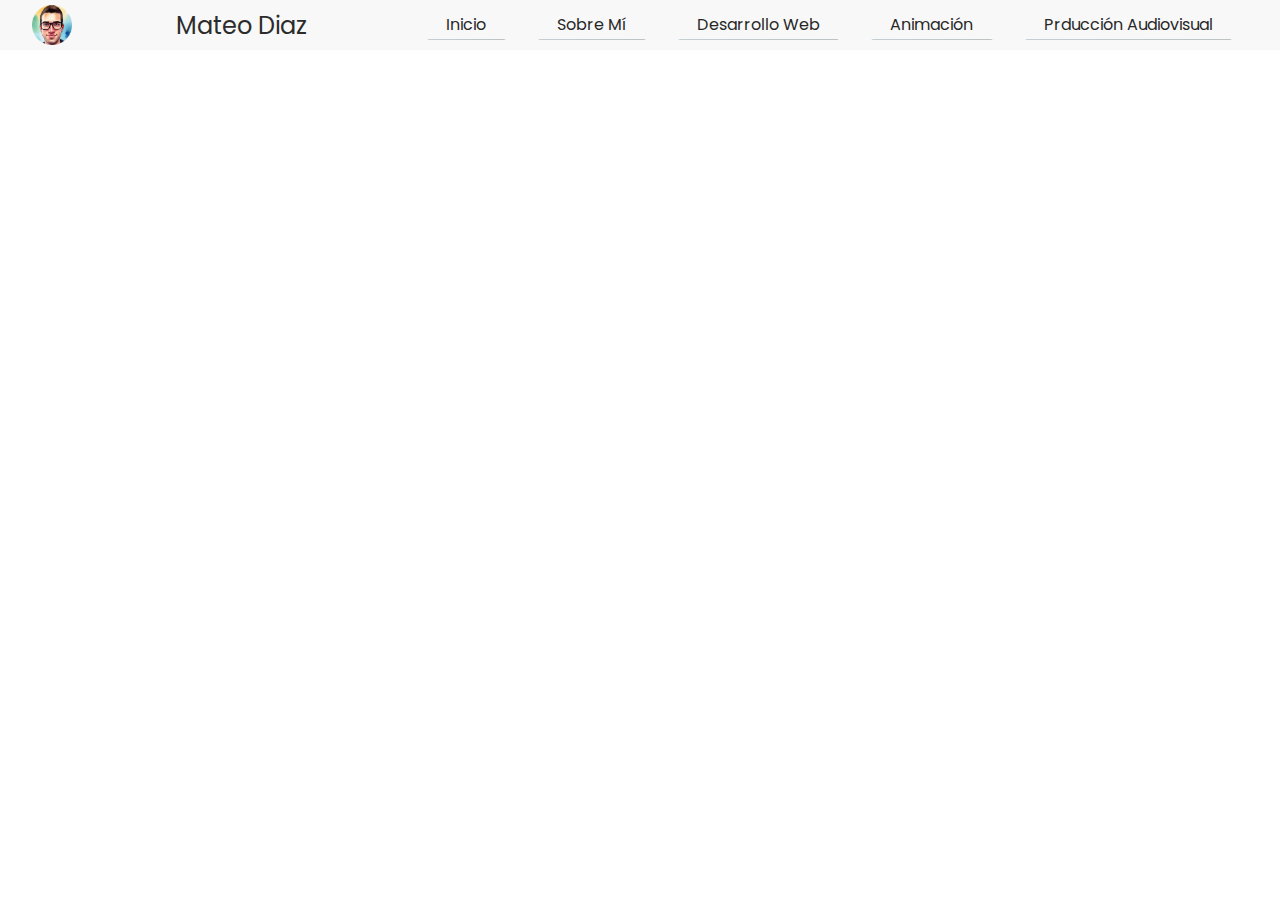
==== index.html @ aaa8d18a "Descrip" ====
<!DOCTYPE html>
<html lang="es">
<head>
    <meta charset="UTF-8">
    <meta name="viewport" content="width=device-width, initial-scale=1.0">

    <link rel="apple-touch-icon" sizes="180x180" href="./ICON/apple-touch-icon.png">
    <link rel="icon" type="image/png" sizes="32x32" href="./ICON/favicon-32x32.png">
    <link rel="icon" type="image/png" sizes="16x16" href="./ICON/favicon-16x16.png">
    <link rel="manifest" href="./ICON/site.webmanifest">

    <link rel="stylesheet" href="/CSS/style.css">
    <title>Inicio - Mateo Diaz</title>
</head>
<body>
    <header>
        <img src="./IMG/cropped small.png" alt="logo" width="40px">
        <p class="Logo">Mateo Diaz</p>
        <input type="checkbox" id="menu-toggle" class="btn-checkbox" />
        <label for="menu-toggle" class="btn">
            <span></span>
            <span></span>
            <span></span>
        </label>
        <div class="nav">
            <ol>
                <li><a href="#">Inicio</a></li>
                <li><a href="#">Sobre Mí</a></li>
                <li><a href="#">Desarrollo Web</a></li>
                <li><a href="#">Animación</a></li>
                <li><a href="#">Prducción Audiovisual</a></li>
            </ol>
        </div>
    </header>
    
    <main></main>
    <aside></aside>
    <footer></footer>
</body>
</html>
---- CSS/style.css ----
@import url('https://fonts.googleapis.com/css2?family=Poppins&display=swap');

* {
    margin: 0;
    padding: 0;
    box-sizing: border-box;
    font-family: "Poppins", sans-serif; 
}

header {
    width: 100%;
    height: 50px;
    background: #F8F8F8;
    display: flex;
    justify-content: space-between;
    align-items: center;
    padding: 0 2em;
}

.Logo {
    color: rgb(44, 44, 44);
    font-size: 1.5em;
}

.nav {
    display: flex;
    align-items: center;
    list-style: none;
}

.nav ol {
    display: flex;
    list-style-type: none; /* Elimina los números o viñetas */
}

.nav ol li {
    margin: 1em;
}

.nav ol li a {
    text-decoration: none;
    padding: 0.2em 1.2em;
    border-radius: 10px 10px 0;
    color: rgb(39, 39, 39); /* Color por defecto */
    transition: all 0.4s;
    position: relative;
    z-index: 1;
}

.nav ol li a::before {
    content: '';
    position: absolute;
    bottom: 0;
    left: 0;
    width: 100%;
    height: 4px;
    border-radius: 10px 10px 0;
    background: linear-gradient(to right, #2C5364, #203A43, #0F2027);
    transform-origin: bottom;
    transform: scaleY(0.05);
    z-index: -1;
    transition: all 0.4s;
}

.nav ol li a:hover::before {
    transform: scaleY(1); /* Expande el fondo al hacer hover */
}

.nav ol li a:hover {
    color: #2C5364; /* Cambia a un color oscuro en hover */
}

/* Button for mobile */
.btn {
    position: relative;
    width: 30px;
    height: 30px;
    display: none;
    flex-direction: column;
    justify-content: space-between;
    cursor: pointer;
    z-index: 100;
}

.btn span {
    display: block;
    width: 100%;
    height: 4px;
    background-color: rgb(44, 44, 44);
    border-radius: 2px;
    transition: all 0.3s;
}

/* Hide the default checkbox */
#menu-toggle {
    display: none;
}

/* Transform the button to an 'X' when clicked */
#menu-toggle:checked + .btn span:nth-child(1) {
    transform: rotate(45deg);
    position: absolute;
    top: 12px;
}

#menu-toggle:checked + .btn span:nth-child(2) {
    opacity: 0;
}

#menu-toggle:checked + .btn span:nth-child(3) {
    transform: rotate(-45deg);
    position: absolute;
    top: 12px;
}

/* Show navigation menu on mobile */
@media (max-width: 1200px) {
    .btn {
        display: flex;
    }

    .nav {
        width: 100%;
        position: absolute;
        top: 50px;
        left: 0;
        background: #F8F8F8;
        flex-direction: column;
        align-items: center;
        display: none;
    }

    /* Show .nav when checkbox is checked */
    #menu-toggle:checked ~ .nav {
        display: flex;
    }

    .nav ol {
        flex-direction: column;
        text-align: center;
    }

    .nav ol li {
        margin: 1em 0;
    }
}
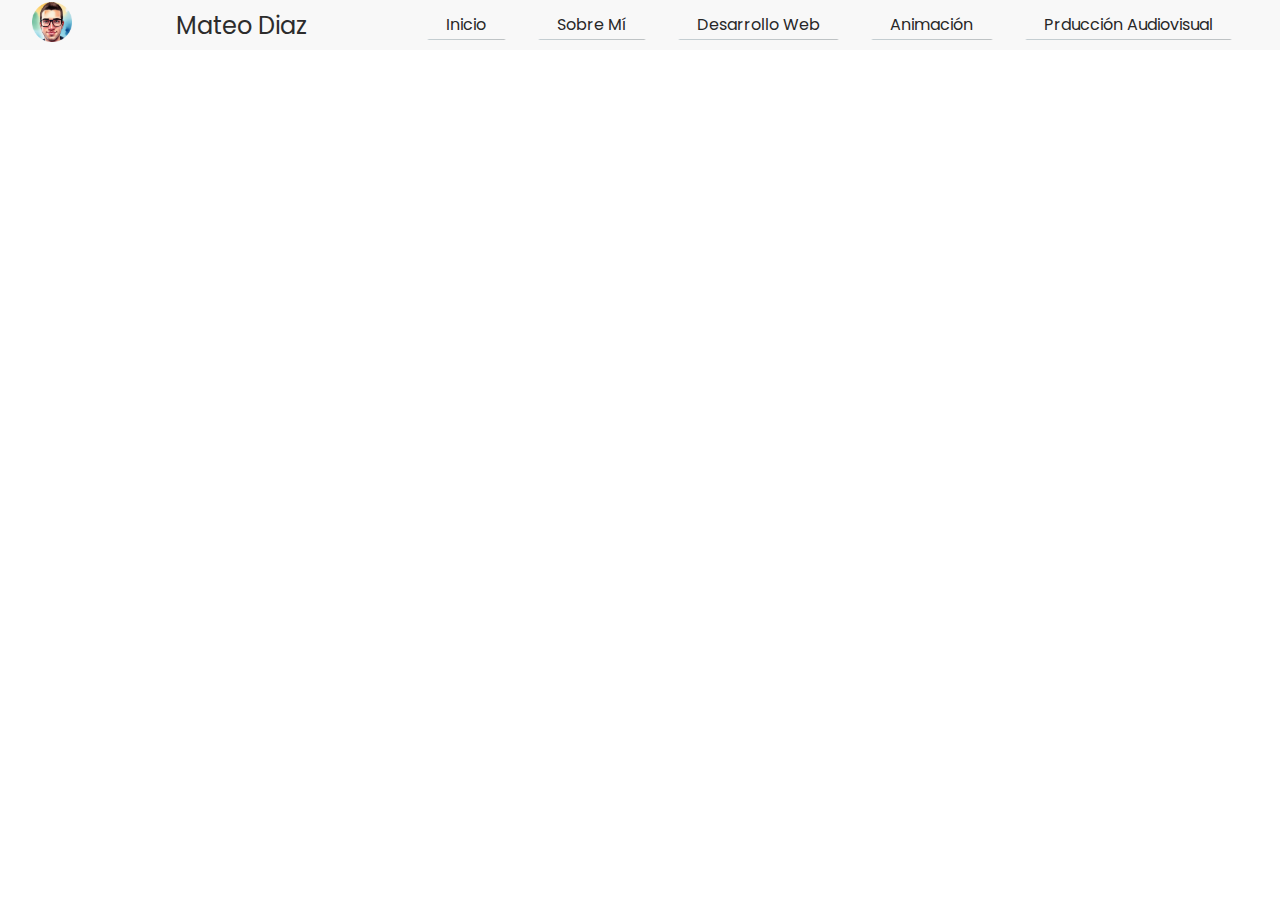
==== commit 821d8384: "Descripció" ====
--- a/index.html
+++ b/index.html
@@ -14,8 +14,8 @@
 </head>
 <body>
     <header>
-        <img src="./IMG/cropped small.png" alt="logo" width="40px">
-        <p class="Logo">Mateo Diaz</p>
+        <a href="./index.html"><img src="./IMG/cropped small.png" alt="logo" width="40px"></a>
+        <a href="./index.html"><p class="Logo">Mateo Diaz</p></a>
         <input type="checkbox" id="menu-toggle" class="btn-checkbox" />
         <label for="menu-toggle" class="btn">
             <span></span>
@@ -24,7 +24,7 @@
         </label>
         <div class="nav">
             <ol>
-                <li><a href="#">Inicio</a></li>
+                <li><a href="./index.html">Inicio</a></li>
                 <li><a href="#">Sobre Mí</a></li>
                 <li><a href="#">Desarrollo Web</a></li>
                 <li><a href="#">Animación</a></li>
--- a/CSS/style.css
+++ b/CSS/style.css
@@ -143,4 +143,8 @@
     .nav ol li {
         margin: 1em 0;
     }
+}
+
+body header a {
+    text-decoration: none;
 }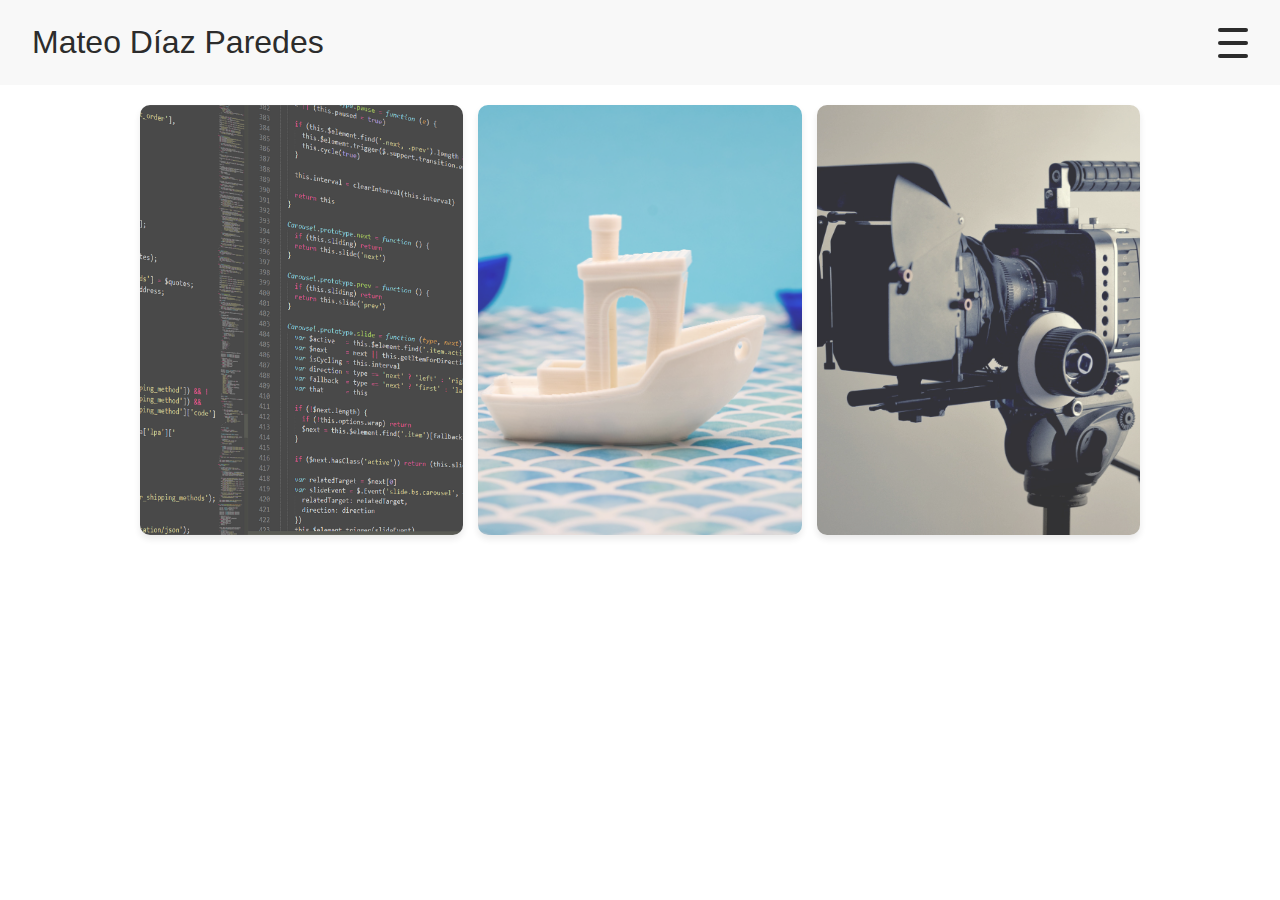
==== commit f7415ddc: "Descri" ====
--- a/index.html
+++ b/index.html
@@ -10,30 +10,38 @@
     <link rel="manifest" href="./ICON/site.webmanifest">
 
     <link rel="stylesheet" href="/CSS/style.css">
-    <title>Inicio - Mateo Diaz</title>
+    <title>Inicio - Mateo Diaz Paredes</title>
 </head>
 <body>
     <header>
-        <a href="./index.html"><img src="./IMG/cropped small.png" alt="logo" width="40px"></a>
-        <a href="./index.html"><p class="Logo">Mateo Diaz</p></a>
-        <input type="checkbox" id="menu-toggle" class="btn-checkbox" />
-        <label for="menu-toggle" class="btn">
-            <span></span>
-            <span></span>
-            <span></span>
-        </label>
-        <div class="nav">
-            <ol>
-                <li><a href="./index.html">Inicio</a></li>
-                <li><a href="#">Sobre Mí</a></li>
-                <li><a href="#">Desarrollo Web</a></li>
-                <li><a href="#">Animación</a></li>
-                <li><a href="#">Prducción Audiovisual</a></li>
-            </ol>
+        <div class="navebar">
+            <a href="./index.html" class="Logo">Mateo Díaz Paredes</a>
+            <input type="checkbox" id="menu-toggle" class="btn-checkbox" aria-label="Abrir menú de navegación"/>
+            <label for="menu-toggle" class="btn" aria-label="Menú">
+                <span></span>
+                <span></span>
+                <span></span>
+            </label>
+            <div class="nav">
+                <ol>
+                    <li><a href="./index.html">Inicio</a></li>
+                    <li><a href="./PAGES/sobre-mi.html">Sobre Mí</a></li>
+                    <li><a href="./PAGES/desarrollo-web.html">Desarrollo Web</a></li>
+                    <li><a href="./PAGES/animacion.html">Animación</a></li>
+                    <li><a href="./PAGES/produccion-audiovisual.html">Producción Audiovisual</a></li>
+                </ol>
+            </div>
         </div>
     </header>
-    
-    <main></main>
+    <main>
+        <div>
+            <section>
+                <img src="./IMG/foto (1).png" alt="codigo">
+                <img src="./IMG/foto (2).jpg" alt="barco">
+                <img src="./IMG/foto (3).jpg" alt="camara">
+            </section>
+        </div>
+    </main>
     <aside></aside>
     <footer></footer>
 </body>
--- a/CSS/style.css
+++ b/CSS/style.css
@@ -1,25 +1,26 @@
-@import url('https://fonts.googleapis.com/css2?family=Poppins&display=swap');
-
 * {
     margin: 0;
     padding: 0;
     box-sizing: border-box;
-    font-family: "Poppins", sans-serif; 
-}
-
-header {
+    font-family: Arial, Helvetica, sans-serif;
+}
+
+.navebar {
     width: 100%;
-    height: 50px;
+    height: auto;
     background: #F8F8F8;
     display: flex;
     justify-content: space-between;
     align-items: center;
-    padding: 0 2em;
+    padding: 1.5em 2em; /* Incrementa el padding para más espacio vertical */
+    position: relative; /* Asegura que los elementos dentro estén bien posicionados */
+    z-index: 10; /* Eleva el header por encima del menú desplegable */
 }
 
 .Logo {
     color: rgb(44, 44, 44);
-    font-size: 1.5em;
+    font-size: 2em; /* Ajusta el tamaño si es necesario */
+    text-decoration: none; /* Elimina subrayado del enlace */
 }
 
 .nav {
@@ -34,17 +35,18 @@
 }
 
 .nav ol li {
-    margin: 1em;
+    margin: 1.5em; /* Espaciado entre los elementos */
 }
 
 .nav ol li a {
     text-decoration: none;
-    padding: 0.2em 1.2em;
+    padding: 0.5em 1.5em; /* Área clickeable */
     border-radius: 10px 10px 0;
-    color: rgb(39, 39, 39); /* Color por defecto */
+    color: rgb(39, 39, 39); /* Color del texto */
     transition: all 0.4s;
     position: relative;
     z-index: 1;
+    font-size: 1.1em; /* Tamaño del texto */
 }
 
 .nav ol li a::before {
@@ -63,11 +65,11 @@
 }
 
 .nav ol li a:hover::before {
-    transform: scaleY(1); /* Expande el fondo al hacer hover */
+    transform: scaleY(1);
 }
 
 .nav ol li a:hover {
-    color: #2C5364; /* Cambia a un color oscuro en hover */
+    color: #2C5364;
 }
 
 /* Button for mobile */
@@ -114,7 +116,7 @@
 }
 
 /* Show navigation menu on mobile */
-@media (max-width: 1200px) {
+@media (max-width: 1440px) {
     .btn {
         display: flex;
     }
@@ -122,15 +124,15 @@
     .nav {
         width: 100%;
         position: absolute;
-        top: 50px;
+        top: 100%; /* Posiciona el menú justo debajo del header */
         left: 0;
         background: #F8F8F8;
         flex-direction: column;
         align-items: center;
         display: none;
-    }
-
-    /* Show .nav when checkbox is checked */
+        z-index: 5; /* Asegura que esté detrás del header */
+    }
+
     #menu-toggle:checked ~ .nav {
         display: flex;
     }
@@ -141,10 +143,127 @@
     }
 
     .nav ol li {
-        margin: 1em 0;
-    }
-}
-
-body header a {
+        margin: 2em 0;
+    }
+}
+
+.navebar a {
     text-decoration: none;
-}+}
+
+main {
+    text-align: center;
+}
+
+section {
+    margin-top: 20px; /* Ajusta si quieres más espacio entre sections */
+    margin: 20px auto;
+    display: flex;
+    width: 1000px;
+    height: 430px;
+    gap: 15px;
+}
+
+section img {
+    width: 0px;
+    flex-grow: 1;
+    object-fit: cover;
+    opacity: 0.8;
+    transition: width 0.5s ease, opacity 0.5s ease, filter 0.5s ease;
+    border-radius: 10px;
+    box-shadow: 0px 4px 6px rgba(0, 0, 0, 0.1);
+}
+
+section img:hover {
+    cursor: crosshair;
+    width: 300px;
+    opacity: 1;
+    filter: contrast(110%);
+}
+
+/* Media Query para pantallas pequeñas */
+@media (max-width: 1080px) {
+    section {
+        margin-top: 20px; /* Ajusta si quieres más espacio entre sections */
+        margin: 20px auto;
+        display: flex;
+        width: 700px;
+        height: 430px;
+        gap: 15px;
+    }
+    
+    section img {
+        width: 0px;
+        flex-grow: 1;
+        object-fit: cover;
+        opacity: 0.8;
+        transition: width 0.5s ease, opacity 0.5s ease, filter 0.5s ease;
+        border-radius: 10px;
+        box-shadow: 0px 4px 6px rgba(0, 0, 0, 0.1);
+    }
+    
+    section img:hover {
+        cursor: crosshair;
+        width: 200px;
+        opacity: 1;
+        filter: contrast(110%);
+    }
+    }
+
+/* Media Query para pantallas pequeñas */
+@media (max-width: 720px) {
+    section {
+        margin-top: 20px; /* Ajusta si quieres más espacio entre sections */
+        margin: 20px auto;
+        display: flex;
+        width: 450px;
+        height: 430px;
+        gap: 15px;
+    }
+    
+    section img {
+        width: 0px;
+        flex-grow: 1;
+        object-fit: cover;
+        opacity: 0.8;
+        transition: width 0.5s ease, opacity 0.5s ease, filter 0.5s ease;
+        border-radius: 10px;
+        box-shadow: 0px 4px 6px rgba(0, 0, 0, 0.1);
+    }
+    
+    section img:hover {
+        cursor: crosshair;
+        width: 200px;
+        opacity: 1;
+        filter: contrast(110%);
+    }
+    }
+
+/* Media Query para pantallas pequeñas */
+@media (max-width: 480px) {
+    section {
+        margin-top: 20px; /* Ajusta si quieres más espacio entre sections */
+        margin: 20px auto;
+        display: flex;
+        width: 300px;
+        height: 430px;
+        gap: 15px;
+    }
+    
+    section img {
+        width: 0px;
+        flex-grow: 1;
+        object-fit: cover;
+        opacity: 0.8;
+        transition: width 0.5s ease, opacity 0.5s ease, filter 0.5s ease;
+        border-radius: 10px;
+        box-shadow: 0px 4px 6px rgba(0, 0, 0, 0.1);
+    }
+    
+    section img:hover {
+        cursor: crosshair;
+        width: 200px;
+        opacity: 1;
+        filter: contrast(110%);
+    }
+    }